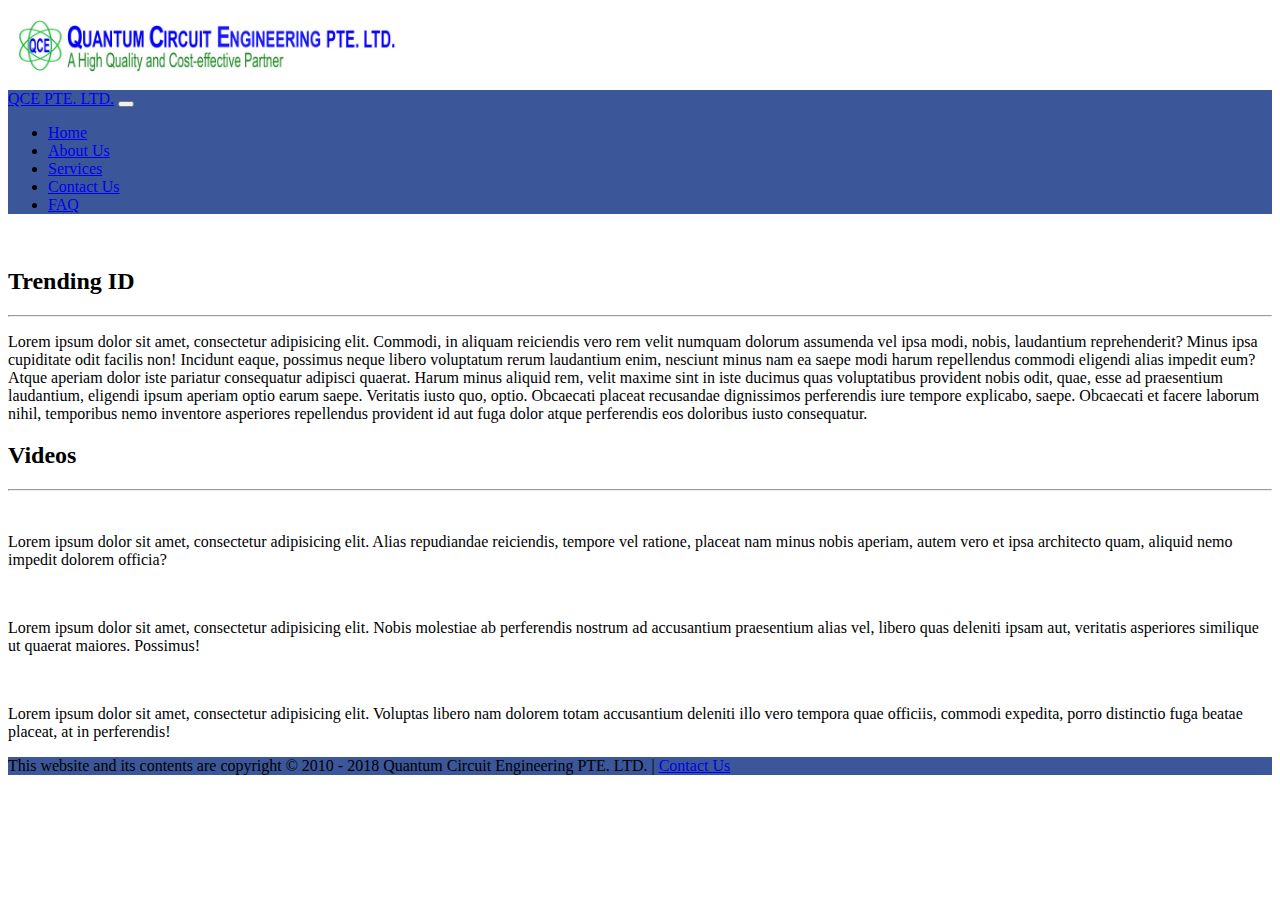
==== index.html @ 98b88249 "Initial commit" ====
<!doctype html>
<html lang="en">

<head>
    <!-- Required meta tags -->
    <meta charset="utf-8">
    <meta name="viewport" content="width=device-width, initial-scale=1, shrink-to-fit=no">
    <meta name="description" content="A page's description, usually one or two sentences.">

    <!-- Bootstrap CSS -->
    <link rel="stylesheet" href="https://stackpath.bootstrapcdn.com/bootstrap/4.1.3/css/bootstrap.min.css" integrity="sha384-MCw98/SFnGE8fJT3GXwEOngsV7Zt27NXFoaoApmYm81iuXoPkFOJwJ8ERdknLPMO" crossorigin="anonymous">
    <link rel="stylesheet" href="css/main.css">

    <title>QCE PTE. LTD. - Home</title>
</head>

<body>
    <div class="container">
        <img class="img-fluid my-3" src="img/companylogo5.jpg" alt="" width="400">
    </div>

    <nav class="navbar navbar-expand-lg navbar-dark" style="background: #3b5799">
        <div class="container">
            <a class="navbar-brand" href="index.html">QCE PTE. LTD.</a>
            <button class="navbar-toggler" type="button" data-toggle="collapse" data-target="#navbarsExample07" aria-controls="navbarsExample07" aria-expanded="false" aria-label="Toggle navigation">
                <span class="navbar-toggler-icon"></span>
            </button>

            <div class="collapse navbar-collapse" id="navbarsExample07">
                <ul class="navbar-nav mr-auto">
                    <li class="nav-item active">
                        <a class="nav-link" href="index.html">Home</a>
                    </li>
                    <li class="nav-item">
                        <a class="nav-link" href="about-us.html">About Us</a>
                    </li>
                    <li class="nav-item">
                        <a class="nav-link" href="services.html">Services</a>
                    </li>
                    <li class="nav-item">
                        <a class="nav-link" href="contact-us.php">Contact Us</a>
                    </li>
                    <li class="nav-item">
                        <a class="nav-link" href="faq.html">FAQ</a>
                    </li>
                </ul>
            </div>
        </div>
    </nav>

    <div class="container">
        <img src="https://placeimg.com/1600/500/any?re=1" alt="" class="img-fluid my-3">

        <h2 class="my-3">Trending ID</h2>
        <hr>
        <p><span>Lorem ipsum dolor sit amet, consectetur adipisicing elit. Commodi, in aliquam reiciendis vero rem velit numquam dolorum assumenda vel ipsa modi, nobis, laudantium reprehenderit? Minus ipsa cupiditate odit facilis non!</span>
            <span>Incidunt eaque, possimus neque libero voluptatum rerum laudantium enim, nesciunt minus nam ea saepe modi harum repellendus commodi eligendi alias impedit eum? Atque aperiam dolor iste pariatur consequatur adipisci quaerat.</span>
            <span>Harum minus aliquid rem, velit maxime sint in iste ducimus quas voluptatibus provident nobis odit, quae, esse ad praesentium laudantium, eligendi ipsum aperiam optio earum saepe. Veritatis iusto quo, optio.</span>
            <span>Obcaecati placeat recusandae dignissimos perferendis iure tempore explicabo, saepe. Obcaecati et facere laborum nihil, temporibus nemo inventore asperiores repellendus provident id aut fuga dolor atque perferendis eos doloribus iusto consequatur.</span></p>

        <h2 class="my-3">Videos</h2>
        <hr>
        <div class="row">
            <div class="col-md-4">
                <img src="https://placeimg.com/600/500/any" alt="" class="img-fluid my-3">
                <p>Lorem ipsum dolor sit amet, consectetur adipisicing elit. Alias repudiandae reiciendis, tempore vel ratione, placeat nam minus nobis aperiam, autem vero et ipsa architecto quam, aliquid nemo impedit dolorem officia?</p>
            </div>
            <div class="col-md-4">
                <img src="https://placeimg.com/600/500/any" alt="" class="img-fluid my-3">
                <p>Lorem ipsum dolor sit amet, consectetur adipisicing elit. Nobis molestiae ab perferendis nostrum ad accusantium praesentium alias vel, libero quas deleniti ipsam aut, veritatis asperiores similique ut quaerat maiores. Possimus!</p>
            </div>
            <div class="col-md-4">
                <img src="https://placeimg.com/600/500/any" alt="" class="img-fluid my-3">
                <p>Lorem ipsum dolor sit amet, consectetur adipisicing elit. Voluptas libero nam dolorem totam accusantium deleniti illo vero tempora quae officiis, commodi expedita, porro distinctio fuga beatae placeat, at in perferendis!</p>
            </div>
        </div>
    </div>

    <footer class="navbar text-white" style="background: #3b5799">
        <div class="container">
            <p class="my-2">This website and its contents are copyright © 2010 - 2018 Quantum Circuit Engineering PTE. LTD. | <a class="text-white" href="contact-us.html">Contact Us</a></p>
        </div>
    </footer>

    <!-- Optional JavaScript -->
    <!-- jQuery first, then Popper.js, then Bootstrap JS -->
    <script src="https://code.jquery.com/jquery-3.3.1.slim.min.js" integrity="sha384-q8i/X+965DzO0rT7abK41JStQIAqVgRVzpbzo5smXKp4YfRvH+8abtTE1Pi6jizo" crossorigin="anonymous"></script>
    <script src="https://cdnjs.cloudflare.com/ajax/libs/popper.js/1.14.3/umd/popper.min.js" integrity="sha384-ZMP7rVo3mIykV+2+9J3UJ46jBk0WLaUAdn689aCwoqbBJiSnjAK/l8WvCWPIPm49" crossorigin="anonymous"></script>
    <script src="https://stackpath.bootstrapcdn.com/bootstrap/4.1.3/js/bootstrap.min.js" integrity="sha384-ChfqqxuZUCnJSK3+MXmPNIyE6ZbWh2IMqE241rYiqJxyMiZ6OW/JmZQ5stwEULTy" crossorigin="anonymous"></script>
</body>

</html>
---- css/main.css ----
:target {
    background: beige;
    border: 1px solid brown;
    padding: 10px;
}
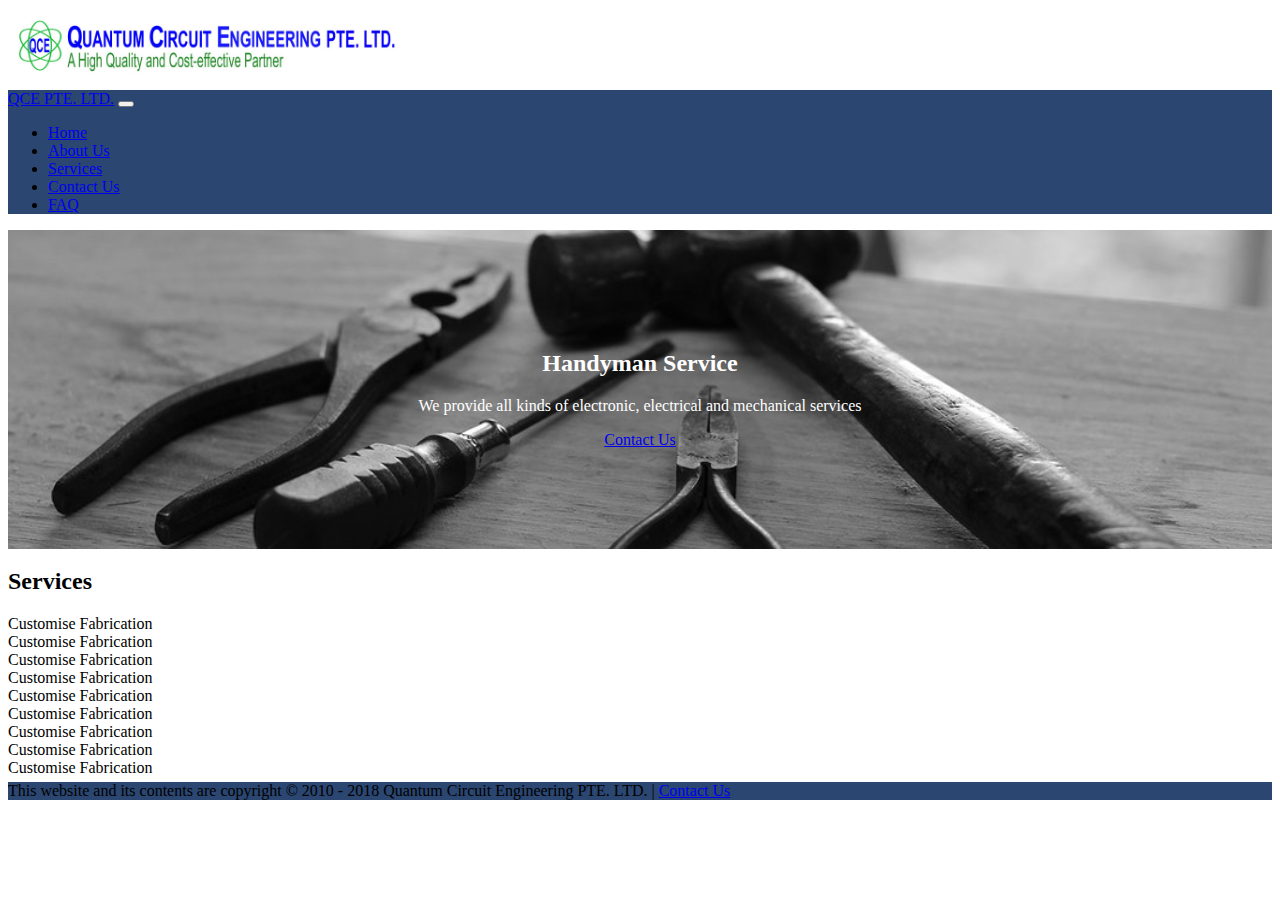
==== commit e1d03a30: "overall changes" ====
--- a/index.html
+++ b/index.html
@@ -19,7 +19,7 @@
         <img class="img-fluid my-3" src="img/companylogo5.jpg" alt="" width="400">
     </div>
 
-    <nav class="navbar navbar-expand-lg navbar-dark" style="background: #3b5799">
+    <nav class="navbar navbar-expand-lg navbar-dark" style="background: #2a4671">
         <div class="container">
             <a class="navbar-brand" href="index.html">QCE PTE. LTD.</a>
             <button class="navbar-toggler" type="button" data-toggle="collapse" data-target="#navbarsExample07" aria-controls="navbarsExample07" aria-expanded="false" aria-label="Toggle navigation">
@@ -48,37 +48,54 @@
         </div>
     </nav>
 
+    <div class="main">
+        <h2>Handyman Service</h2>
+        <p>We provide all kinds of electronic, electrical and mechanical services</p>
+        <a href="contact-us.php" class="btn btn-secondary">Contact Us</a>
+    </div>
+
     <div class="container">
-        <img src="https://placeimg.com/1600/500/any?re=1" alt="" class="img-fluid my-3">
+        <!--<img src="https://placeimg.com/1600/500/any?re=1" alt="" class="img-fluid my-3">-->
 
-        <h2 class="my-3">Trending ID</h2>
-        <hr>
-        <p><span>Lorem ipsum dolor sit amet, consectetur adipisicing elit. Commodi, in aliquam reiciendis vero rem velit numquam dolorum assumenda vel ipsa modi, nobis, laudantium reprehenderit? Minus ipsa cupiditate odit facilis non!</span>
-            <span>Incidunt eaque, possimus neque libero voluptatum rerum laudantium enim, nesciunt minus nam ea saepe modi harum repellendus commodi eligendi alias impedit eum? Atque aperiam dolor iste pariatur consequatur adipisci quaerat.</span>
-            <span>Harum minus aliquid rem, velit maxime sint in iste ducimus quas voluptatibus provident nobis odit, quae, esse ad praesentium laudantium, eligendi ipsum aperiam optio earum saepe. Veritatis iusto quo, optio.</span>
-            <span>Obcaecati placeat recusandae dignissimos perferendis iure tempore explicabo, saepe. Obcaecati et facere laborum nihil, temporibus nemo inventore asperiores repellendus provident id aut fuga dolor atque perferendis eos doloribus iusto consequatur.</span></p>
-
-        <h2 class="my-3">Videos</h2>
-        <hr>
-        <div class="row">
-            <div class="col-md-4">
-                <img src="https://placeimg.com/600/500/any" alt="" class="img-fluid my-3">
-                <p>Lorem ipsum dolor sit amet, consectetur adipisicing elit. Alias repudiandae reiciendis, tempore vel ratione, placeat nam minus nobis aperiam, autem vero et ipsa architecto quam, aliquid nemo impedit dolorem officia?</p>
-            </div>
-            <div class="col-md-4">
-                <img src="https://placeimg.com/600/500/any" alt="" class="img-fluid my-3">
-                <p>Lorem ipsum dolor sit amet, consectetur adipisicing elit. Nobis molestiae ab perferendis nostrum ad accusantium praesentium alias vel, libero quas deleniti ipsam aut, veritatis asperiores similique ut quaerat maiores. Possimus!</p>
-            </div>
-            <div class="col-md-4">
-                <img src="https://placeimg.com/600/500/any" alt="" class="img-fluid my-3">
-                <p>Lorem ipsum dolor sit amet, consectetur adipisicing elit. Voluptas libero nam dolorem totam accusantium deleniti illo vero tempora quae officiis, commodi expedita, porro distinctio fuga beatae placeat, at in perferendis!</p>
+        <div class="my-5">
+            <h2 class="my-3 text-center">Services</h2>
+            <div class="row text-center">
+                <div class="col-md-4">
+                    Customise Fabrication
+                </div>
+                <div class="col-md-4">
+                    Customise Fabrication
+                </div>
+                <div class="col-md-4">
+                    Customise Fabrication
+                </div>
+                <div class="col-md-4">
+                    Customise Fabrication
+                </div>
+                <div class="col-md-4">
+                    Customise Fabrication
+                </div>
+                <div class="col-md-4">
+                    Customise Fabrication
+                </div>
+                <div class="col-md-4">
+                    Customise Fabrication
+                </div>
+                <div class="col-md-4">
+                    Customise Fabrication
+                </div>
+                <div class="col-md-4">
+                    Customise Fabrication
+                </div>
             </div>
         </div>
+
+
     </div>
 
-    <footer class="navbar text-white" style="background: #3b5799">
+    <footer class="navbar text-white p-0" style="background: #2a4671">
         <div class="container">
-            <p class="my-2">This website and its contents are copyright © 2010 - 2018 Quantum Circuit Engineering PTE. LTD. | <a class="text-white" href="contact-us.html">Contact Us</a></p>
+            <p style="margin: 5px 0">This website and its contents are copyright © 2010 - 2018 Quantum Circuit Engineering PTE. LTD. | <a class="text-light" href="contact-us.html">Contact Us</a></p>
         </div>
     </footer>
 
--- a/css/main.css
+++ b/css/main.css
@@ -2,4 +2,13 @@
     background: beige;
     border: 1px solid brown;
     padding: 10px;
-}+}
+
+.main {
+    background: url(../img/main.jpg);
+    background-size: cover;
+    background-position: center;
+    padding: 100px 0;
+    text-align: center;
+    color: white;
+}
